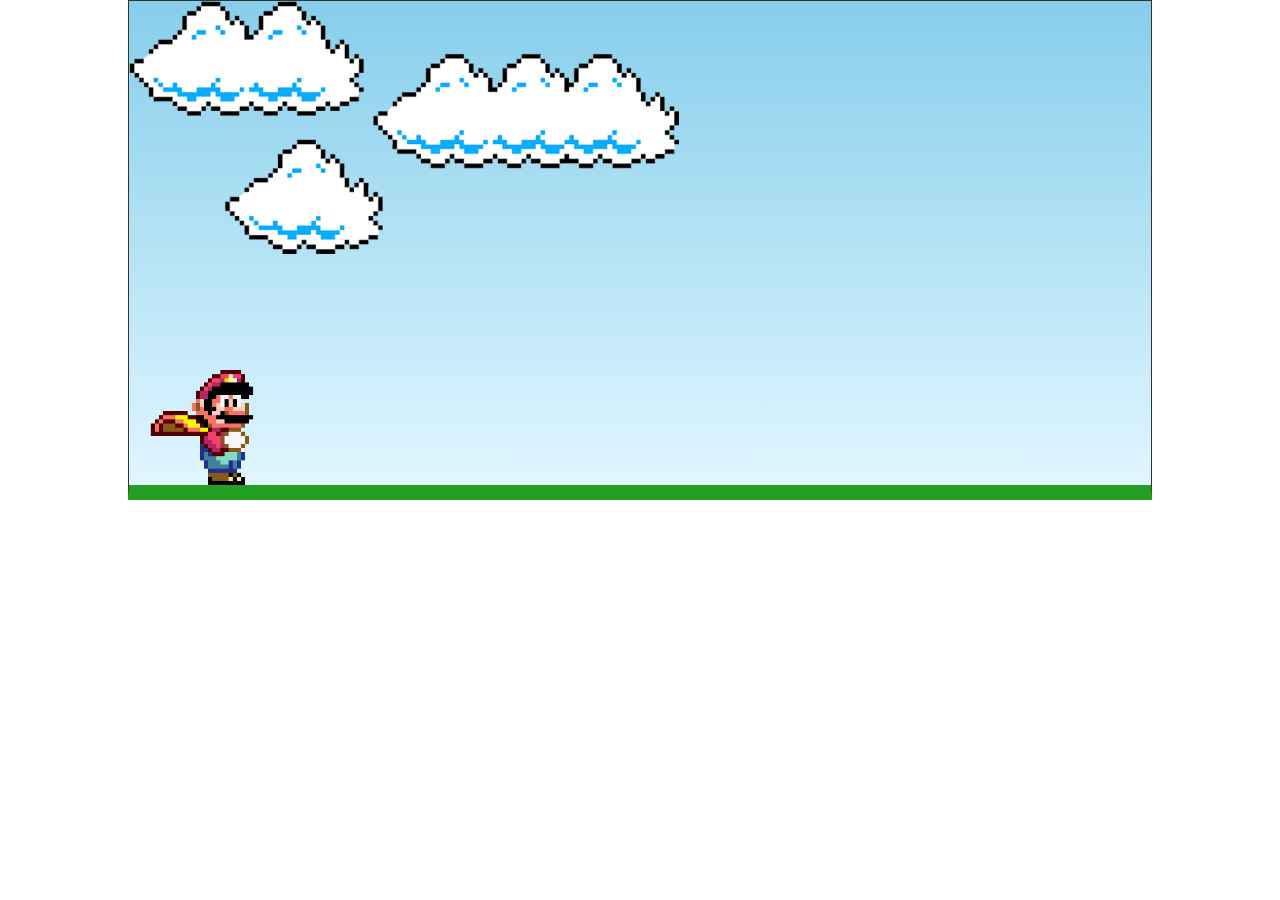
==== JS/index.html @ eb8c5504 "Add files via upload" ====
<!DOCTYPE html>
<html lang="en">
<head>
   <meta charset="UTF=8">
   <meta name="viewport" content="width=device-width, initial-scale=1.0">

    <link rel="stylesheet" href="./CSS/style.css">
    <script src="./script.js" defer></script>

    <title>Marip Jump</title>
</head> 
<body>
    <div class="game-board">
        <img src="./Images/clouds.png" class="clouds">
        <img src="./Images/pipe.png" class="pipe"> 
        <img src="./Images/mario.gif" class="mario">
    </div>
    
</body>
</html>
---- JS/CSS/style.css ----
* {
    margin: 0;
    padding: 0;
    box-sizing: border-box;
}

.game-board {
    width: 80%;
    height: 500px;
    border: 1px solid #333;
    border-bottom: 15px solid rgb(35, 160, 35);
    margin: 0 auto;
    position: relative;
    overflow: hidden;
    background: linear-gradient(#87CEEB, #E0F6FF);
}

.clouds {
    position: absolute;
    width: 550px;
    animation: clouds-animation 20s infinite linear;

}

.pipe {
    position: absolute;
    bottom: 0;
    right: -80px;
    width: 80px;
    right: 100%;
    animation: pipe-animation 1.5s infinite linear;

}

.mario {
    position: absolute;
    bottom: 0;
    width: 150px;
}

.jump {
    animation: Jump 500ms ease-out;
}

@keyframes pipe-animation {
    from {
        right: 0;
    }
    
    to {
        right: 100%;
    }
}

@keyframes Jump {
    0% {
        bottom: 0;
    } 
    40% {
        bottom: 180px;
    }
    50% {
        bottom: 180px;
    }
    60% {
        bottom: 180px;
    }
    100% {
        bottom: 0;
    }
}

@keyframes clouds-animation {
    from {
        right: -550px;
    }
    
    to {
        right: 100%;
    }
}
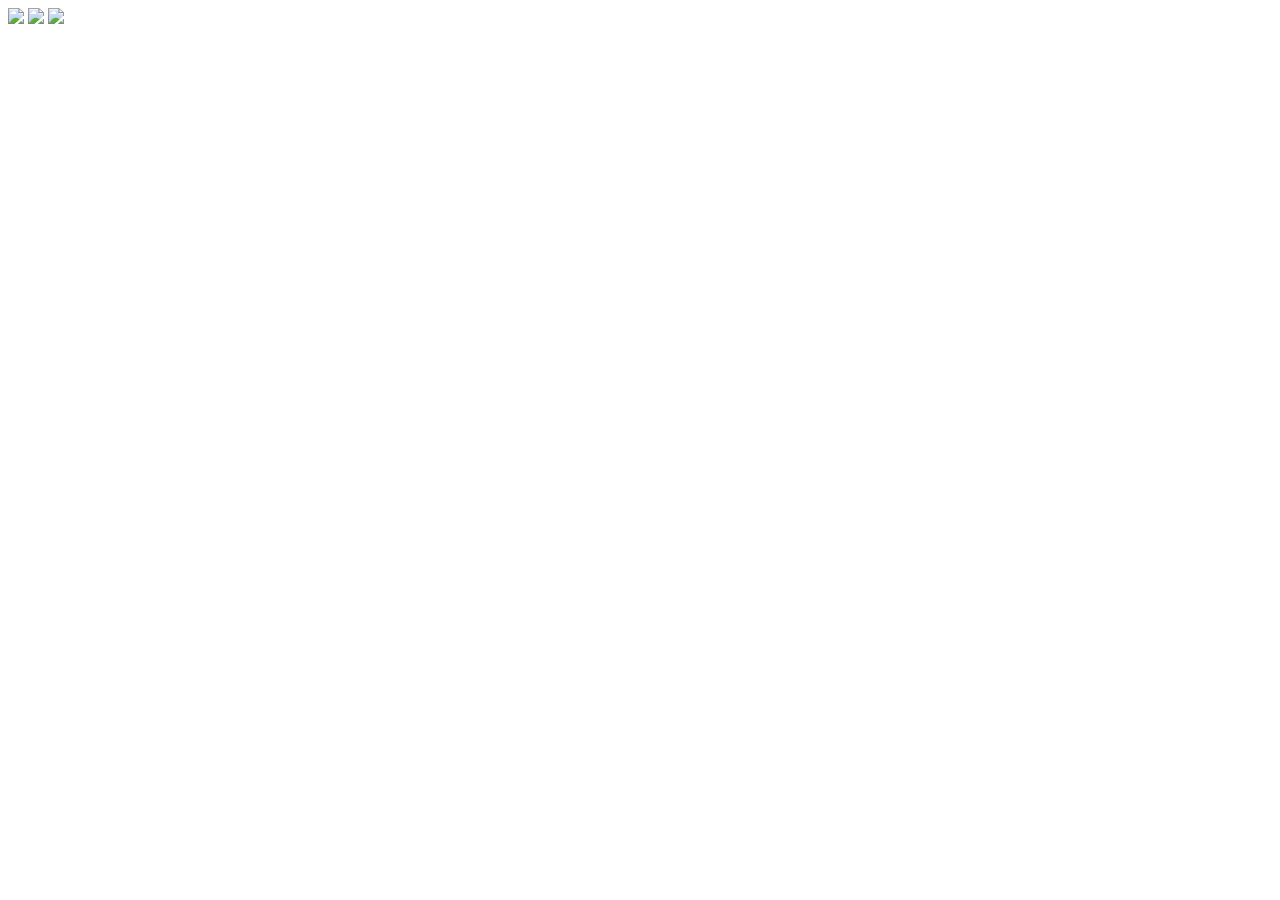
==== commit 4f100052: "Update index.html" ====
--- a/JS/index.html
+++ b/JS/index.html
@@ -4,17 +4,17 @@
    <meta charset="UTF=8">
    <meta name="viewport" content="width=device-width, initial-scale=1.0">
 
-    <link rel="stylesheet" href="./CSS/style.css">
-    <script src="./script.js" defer></script>
+    <link rel="stylesheet" href="./JS/CSS/style.css">
+    <script src="./JS/script.js" defer></script>
 
     <title>Marip Jump</title>
 </head> 
 <body>
     <div class="game-board">
-        <img src="./Images/clouds.png" class="clouds">
-        <img src="./Images/pipe.png" class="pipe"> 
-        <img src="./Images/mario.gif" class="mario">
+        <img src="./JS/Images/clouds.png" class="clouds">
+        <img src="./JS/Images/pipe.png" class="pipe"> 
+        <img src="./JS/Images/mario.gif" class="mario">
     </div>
     
 </body>
-</html>+</html>
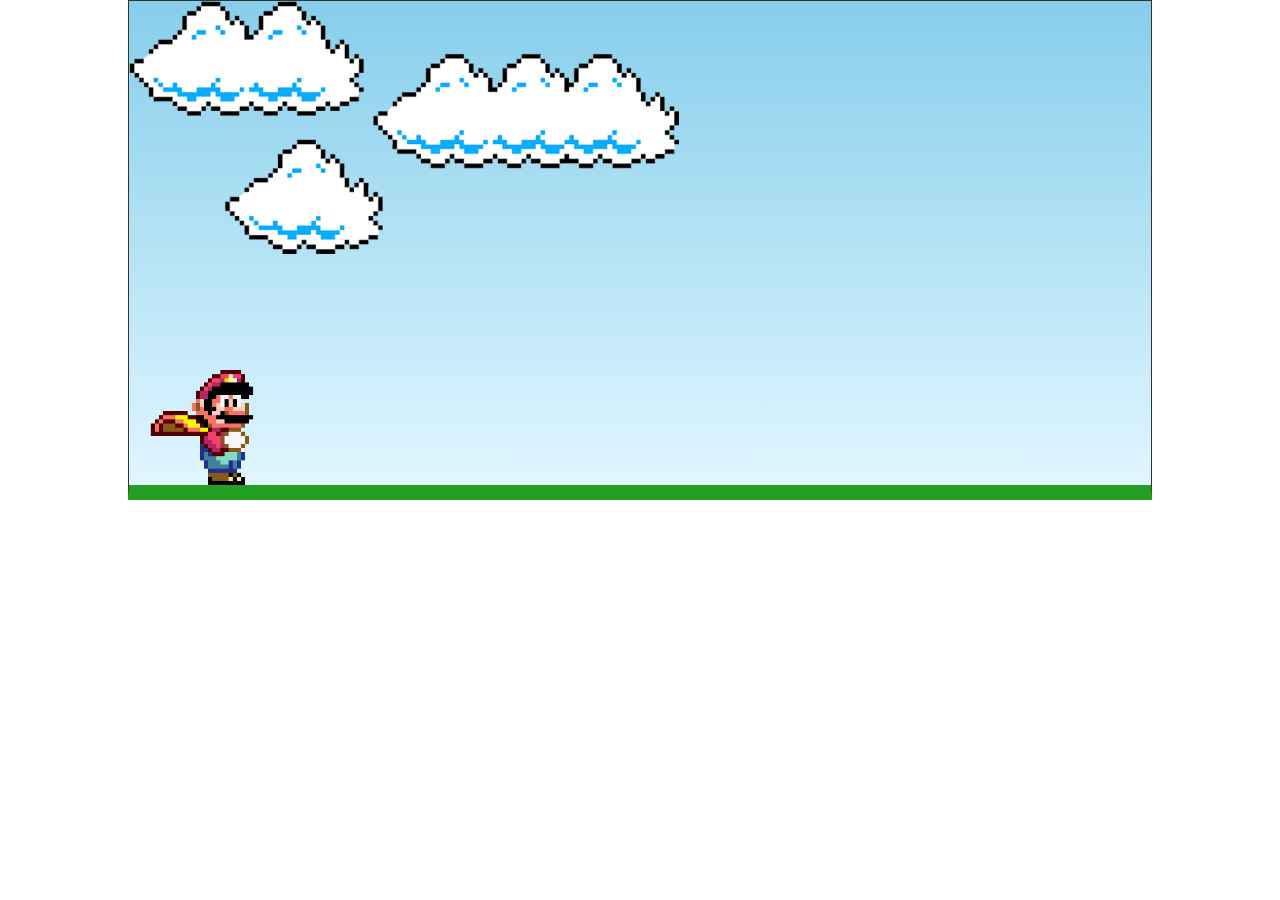
==== commit 9ca8a932: "Update index.html" ====
--- a/JS/index.html
+++ b/JS/index.html
@@ -4,17 +4,16 @@
    <meta charset="UTF=8">
    <meta name="viewport" content="width=device-width, initial-scale=1.0">
 
-    <link rel="stylesheet" href="./JS/CSS/style.css">
-    <script src="./JS/script.js" defer></script>
+    <link rel="stylesheet" href="./CSS/style.css">
+    <script src="./script.js" defer></script>
 
     <title>Marip Jump</title>
 </head> 
 <body>
     <div class="game-board">
-        <img src="./JS/Images/clouds.png" class="clouds">
-        <img src="./JS/Images/pipe.png" class="pipe"> 
-        <img src="./JS/Images/mario.gif" class="mario">
+        <img src="./Images/clouds.png" class="clouds">
+        <img src="./Images/pipe.png" class="pipe"> 
+        <img src="./Images/mario.gif" class="mario">
     </div>
-    
 </body>
 </html>
--- a/JS/CSS/style.css
+++ b/JS/CSS/style.css
@@ -0,0 +1,81 @@
+* {
+    margin: 0;
+    padding: 0;
+    box-sizing: border-box;
+}
+
+.game-board {
+    width: 80%;
+    height: 500px;
+    border: 1px solid #333;
+    border-bottom: 15px solid rgb(35, 160, 35);
+    margin: 0 auto;
+    position: relative;
+    overflow: hidden;
+    background: linear-gradient(#87CEEB, #E0F6FF);
+}
+
+.clouds {
+    position: absolute;
+    width: 550px;
+    animation: clouds-animation 20s infinite linear;
+
+}
+
+.pipe {
+    position: absolute;
+    bottom: 0;
+    right: -80px;
+    width: 80px;
+    right: 100%;
+    animation: pipe-animation 1.5s infinite linear;
+
+}
+
+.mario {
+    position: absolute;
+    bottom: 0;
+    width: 150px;
+}
+
+.jump {
+    animation: Jump 500ms ease-out;
+}
+
+@keyframes pipe-animation {
+    from {
+        right: 0;
+    }
+    
+    to {
+        right: 100%;
+    }
+}
+
+@keyframes Jump {
+    0% {
+        bottom: 0;
+    } 
+    40% {
+        bottom: 180px;
+    }
+    50% {
+        bottom: 180px;
+    }
+    60% {
+        bottom: 180px;
+    }
+    100% {
+        bottom: 0;
+    }
+}
+
+@keyframes clouds-animation {
+    from {
+        right: -550px;
+    }
+    
+    to {
+        right: 100%;
+    }
+}